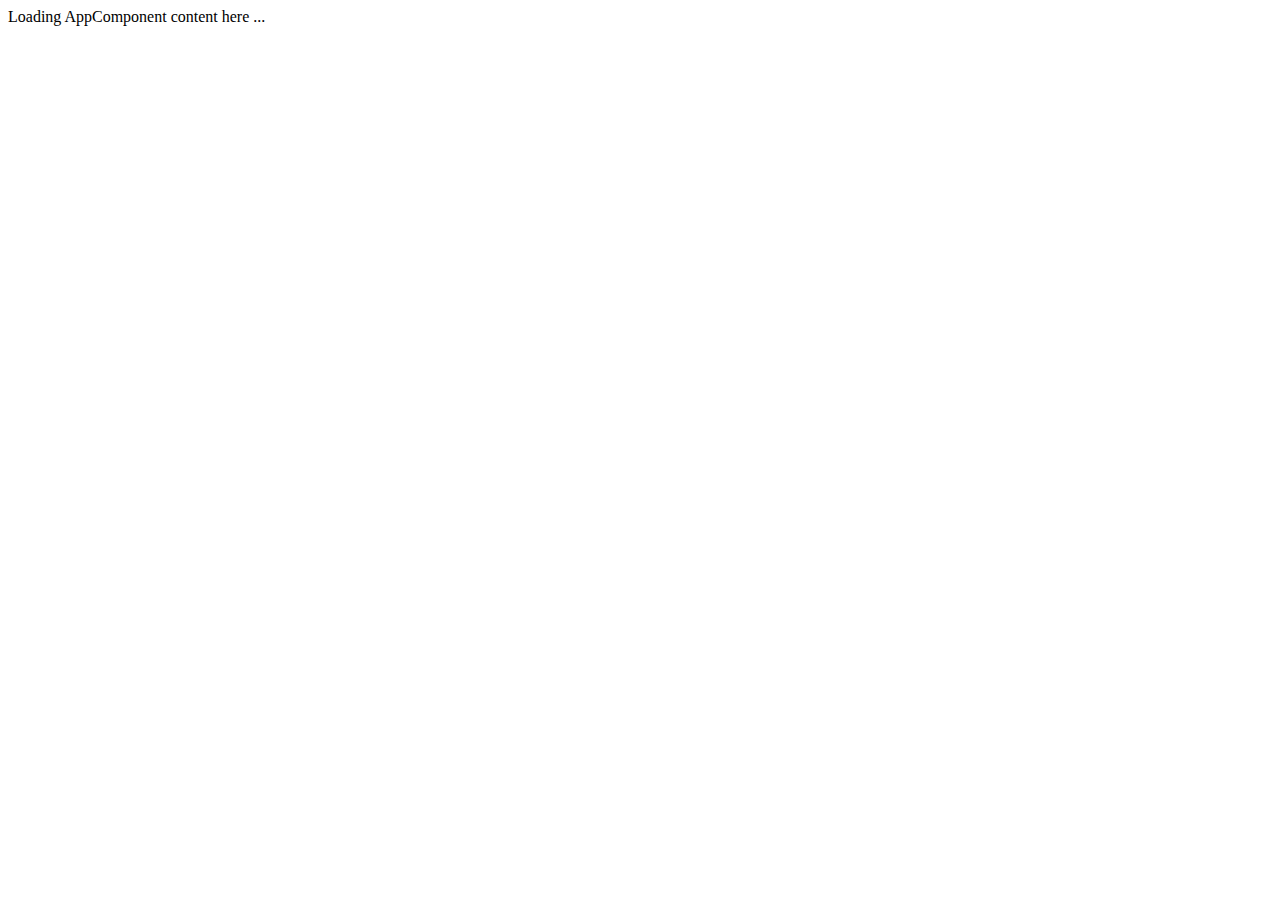
==== index.html @ f0c63e2b "Create Home Feed" ====
<!DOCTYPE html>
<html>
  <head>
    <title>Angular QuickStart</title>
    <meta charset="UTF-8">
    <meta name="viewport" content="width=device-width, initial-scale=1">
    <link rel="stylesheet" href="styles.css">

    <!-- Polyfill(s) for older browsers -->
    <script src="node_modules/core-js/client/shim.min.js"></script>

    <script src="node_modules/zone.js/dist/zone.js"></script>
    <script src="node_modules/systemjs/dist/system.src.js"></script>

    <script src="systemjs.config.js"></script>
    <script src="//js.pusher.com/4.0/pusher.min.js"></script>
    <script>
      System.import('app').catch(function(err){ console.error(err); });
    </script>
  </head>

  <body>
    <my-app>Loading AppComponent content here ...</my-app>
    <home-feed></home-feed>
  </body>
</html>
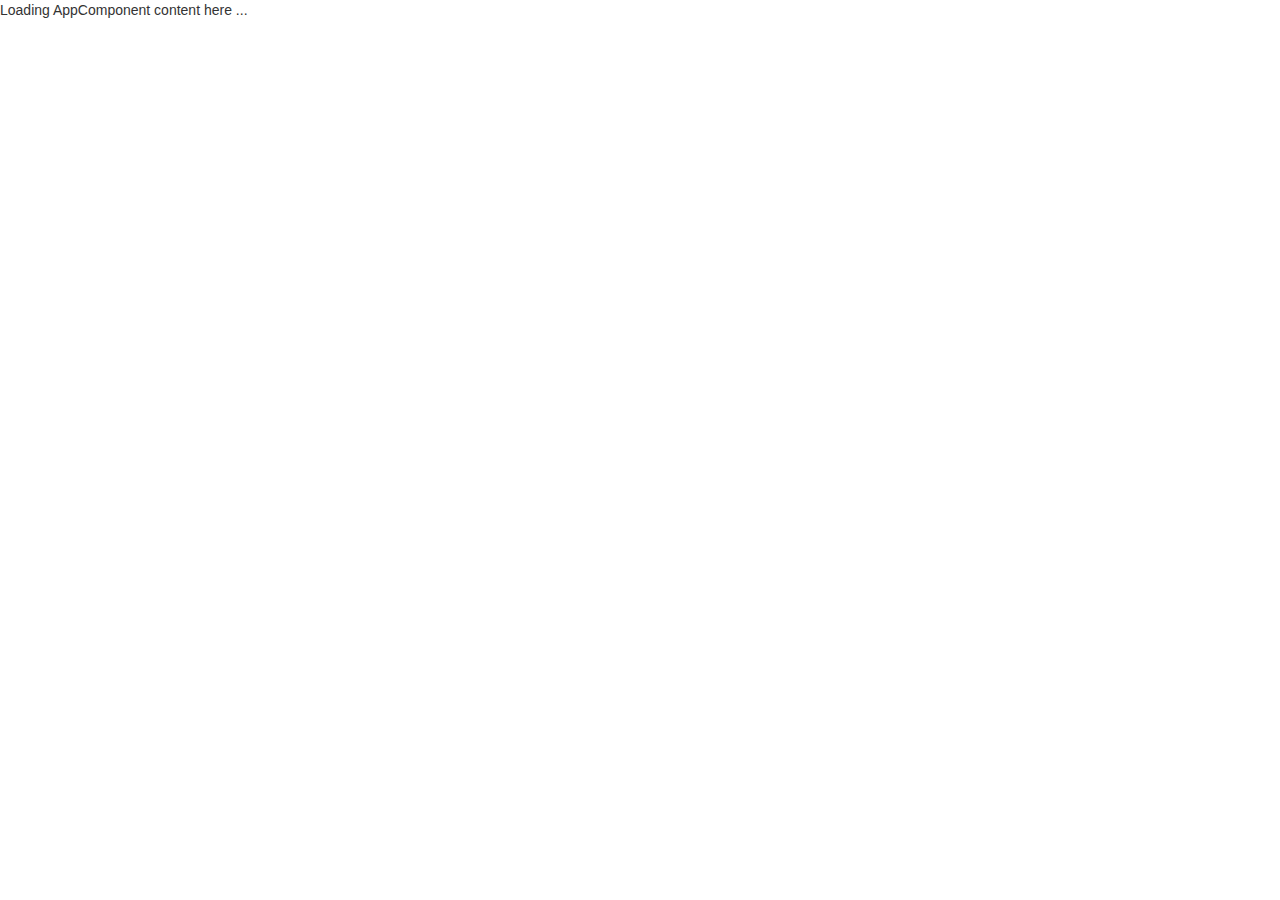
==== commit 4b5e183a: "moved bootstrap declarations to this page" ====
--- a/index.html
+++ b/index.html
@@ -1,11 +1,14 @@
 <!DOCTYPE html>
 <html>
   <head>
-    <title>Angular QuickStart</title>
+  
+    <title>Find Me Cool</title>
     <meta charset="UTF-8">
     <meta name="viewport" content="width=device-width, initial-scale=1">
-    <link rel="stylesheet" href="styles.css">
-
+    <!--<link rel="stylesheet" href="styles.css">-->
+    <link rel="stylesheet" href="https://maxcdn.bootstrapcdn.com/bootstrap/3.3.7/css/bootstrap.min.css">
+    <script src="https://ajax.googleapis.com/ajax/libs/jquery/3.1.1/jquery.min.js"></script>
+    <script src="https://maxcdn.bootstrapcdn.com/bootstrap/3.3.7/js/bootstrap.min.js"></script>
     <!-- Polyfill(s) for older browsers -->
     <script src="node_modules/core-js/client/shim.min.js"></script>
 
@@ -17,6 +20,7 @@
     <script>
       System.import('app').catch(function(err){ console.error(err); });
     </script>
+
   </head>
 
   <body>
--- a/styles.css
+++ b/styles.css
@@ -0,0 +1,7 @@
+@import url('https://fonts.googleapis.com/css?family=Lobster');
+
+h1 {
+  color: #369;
+  font-family: Arial, Helvetica, sans-serif;
+  font-size: 250%;
+}
